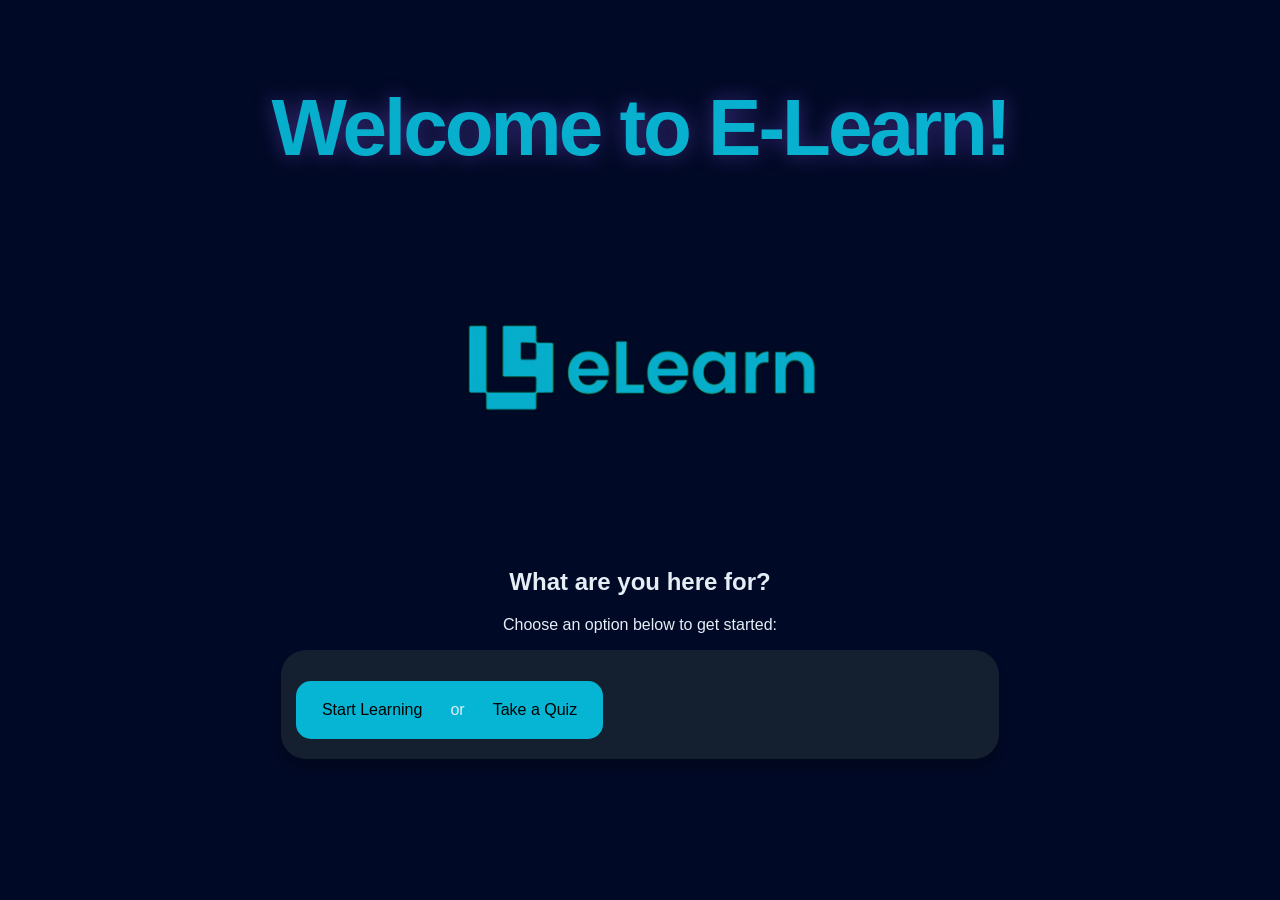
==== index.html @ 95921ab7 "new commit" ====
<!doctype html>
<html lang="en">
  <head>
    <meta charset="UTF-8" />
    <meta name="viewport" content="width=device-width, initial-scale=1.0" />
    <title>E-Learn</title>
    <link rel="stylesheet" href="style.css" />
  </head>
  <body>
    <br />
    <h1>Welcome to E-Learn!</h1>
    <img src="./elearn.png" alt="" />
    <h2>What are you here for?</h2>
    <p>Choose an option below to get started:</p>
  
    <div id="quiz-container2" class="landing-container">
        <div id="quiz-button" class="start-links">
          <a href="./Learn.html">Start Learning</a> or
          <a href="./Quiz.html">Take a Quiz</a>
        </div>
    </div>

  </body>
</html>
---- style.css ----
body {
  font-family: "Segoe UI", Tahoma, Helvetica, Arial, sans-serif;
  margin: 10px;
  padding: 0;
  background-color: #000926;
  color: #e5edf5;
  font-size: 16px;
  text-decoration: none;
  text-align: center;
}

.language-toggle {
  position: absolute;
  top: 20px;
  right: 20px;
  z-index: 1;
  width: fit-content;
  margin: 0;
  padding: 8px 16px;
  border: 0;
  border-radius: 15px;
  background-color: #06b5d3;
  color: #000000;
  cursor: pointer;
  font: inherit;
  transition: background-color 0.3s ease, color 0.3s ease, transform 0.3s ease;
}

.language-toggle:hover {
  background-color: #0f1b2c;
  color: #06b5d3;
  transform: translateY(-3px);
}

a {
  text-decoration: none;
  color: #000000;
}
img {
  max-width: 50%;
}
/* Main Container */
#quiz-container {
  margin: 100px auto 0;
  width: min(600px, calc(100% - 30px));
  padding: 20px;

  background-color: #0f1b2c;
  border-radius: 25px;

  box-shadow: 0 4px 8px rgba(0, 0, 0, 0.2);

  /* كل اتنين جنب بعض */
  display: grid;
  grid-template-columns: repeat(2, minmax(0, 1fr));
  gap: 20px;

  box-sizing: border-box;
}

#quiz-container.question-layout,
#quiz-container.result-layout {
  grid-template-columns: minmax(0, 1fr);
}

#quiz-container.result-layout > .result-card {
  width: 100%;
  grid-column: 1 / -1;
}

/* Subject Container */
#quiz-container2 {
  min-width: 0;
  margin: 0;
  padding: 15px;

  background-color: #142030;
  border-radius: 25px;

  box-shadow: 0 10px 10px rgba(0, 0, 0, 0.2);

  transition: 0.3s ease;
  box-sizing: border-box;
}

#quiz-container2:hover {
  transform: translateY(-3px);
}

/* Quiz */
#quiz {
  width: 100%;
}

.landing-container {
width: 57%;

}

#quiz-container2.landing-container {
  margin: 0 auto;
}

.landing-quiz {
  width: fit-content;
}

.start-links {
  display: flex;
  align-items: center;
  justify-content: center;
  gap: 12px;
  padding: 10px;
  border-radius: 15px;
  background-color: #06b5d3;
  text-align: center;
}

.start-links a {
  display: inline-block;
  padding: 10px 16px;
  border-radius: 15px;
  background-color: transparent;
  color: #000000;
  transition: background-color 0.3s ease, color 0.3s ease;
}

.start-links a:hover {
  background-color: #0f1b2c;
  color: #06b5d3;
}

#quiz h2,
#answers {
  width: 100%;
  box-sizing: border-box;
}

#quiz .final-score,
#quiz .result-content {
  display: block;
  width: 100%;
  box-sizing: border-box;
}

#answers {
  display: grid;
  grid-template-columns: minmax(0, 1fr);
  gap: 10px;
}

/* Subject */
#quiz button {
  width: 100%;
  box-sizing: border-box;

  background-color: #06b5d3;
  color: #000000;

  border: none;
  padding: 12px 10px;
  border-radius: 15px;

  cursor: pointer;
  transition: background-color 0.3s ease;

  font-family: inherit;
  font-size: 18px;
}

#quiz button:hover {
  background-color: #0f1b2c;
  color: #06b5d3;
}

#quiz button.result-content + button.result-content {
  margin-top: 12px;
}

#quiz button.back-to-subjects {
  transition: background-color 0.3s ease, color 0.3s ease, transform 0.3s ease;
}

#quiz button.back-to-subjects:hover {
  transform: translateY(-3px);
}

#quiz-button {
  grid-column: 1 / -1;
  justify-self: left;
  width: fit-content;
  margin-top: 16px;
  margin-bottom: 5px;
  box-sizing: border-box;
}

.go-back-button {
  display: inline-block;
  padding: 8px 16px;
  border-radius: 15px;
  background-color: #06b5d3;
  color: #000000;
  font-size: 16px;
  transition: background-color 0.3s ease, color 0.3s ease, transform 0.3s ease;
}

.go-back-button:hover {
  background-color: #0f1b2c;
  color: #06b5d3;
  transform: translateY(-3px);
}

#quiz-button.result-content + button.result-content {
  margin-top: 12px;
}
a:hover {
  color: #06b5d3;
  transition: 0.3s;
}
/* Footer */
footer {
  width: 100%;
  margin-top: 20px;
  font-size: 14px;
  color: #e5edf5d5;
  text-align: center;
}

footer p {
  width: 100%;
  margin-inline: auto;
  text-align: center;
}

footer a {
  color: #06b5d3;
  text-decoration: none;
}

/* =========================
   Tablets
========================= */

@media (max-width: 700px) {
  #quiz-container {
    margin-top: 60px;
    width: calc(100% - 20px);
    padding: 15px;
    gap: 15px;
  }

  #quiz-container2 {
    padding: 12px;
  }

  #quiz button {
    font-size: 17px;
    padding: 11px 8px;
  }
}

/* =========================
   Small Phones
========================= */

@media (max-width: 480px) {
  body {
    margin: 5px;
  }

  #quiz-container {
    margin-top: 40px;
    width: 100%;
    padding: 10px;
    gap: 10px;

    /* يفضلوا اتنين جنب بعض */
    grid-template-columns: repeat(2, minmax(0, 1fr));

    border-radius: 20px;
  }

  #quiz-container2 {
    padding: 8px;
    border-radius: 16px;
  }

  #quiz button {
    padding: 10px 4px;
    font-size: 15px;
    border-radius: 12px;
  }

  footer {
    font-size: 12px;
  }
}

/* =========================
   Very Small Phones
========================= */

@media (max-width: 320px) {
  #quiz-container {
    grid-template-columns: 1fr;
    padding: 10px;
  }

  #quiz-container2 {
    padding: 10px;
  }

  #quiz button {
    font-size: 16px;
    padding: 11px;
  }
}

h1 {
  font-size: clamp(45px, 7vw, 80px);

  font-weight: 800;

  letter-spacing: -3px;

  margin-bottom: 12px;

  background: linear-gradient(90deg, #06adcb, #09b3d1, #b9bebe, #ffffff);

  background-size: 300% auto;

  -webkit-background-clip: text;
  background-clip: text;

  color: transparent;

  animation: gradientMove 6s linear infinite;

  filter: drop-shadow(0 0 10px #8b5cf666);
}
@keyframes gradientMove {
  0% {
    background-position: 0% center;
  }

  100% {
    background-position: 300% center;
  }
}
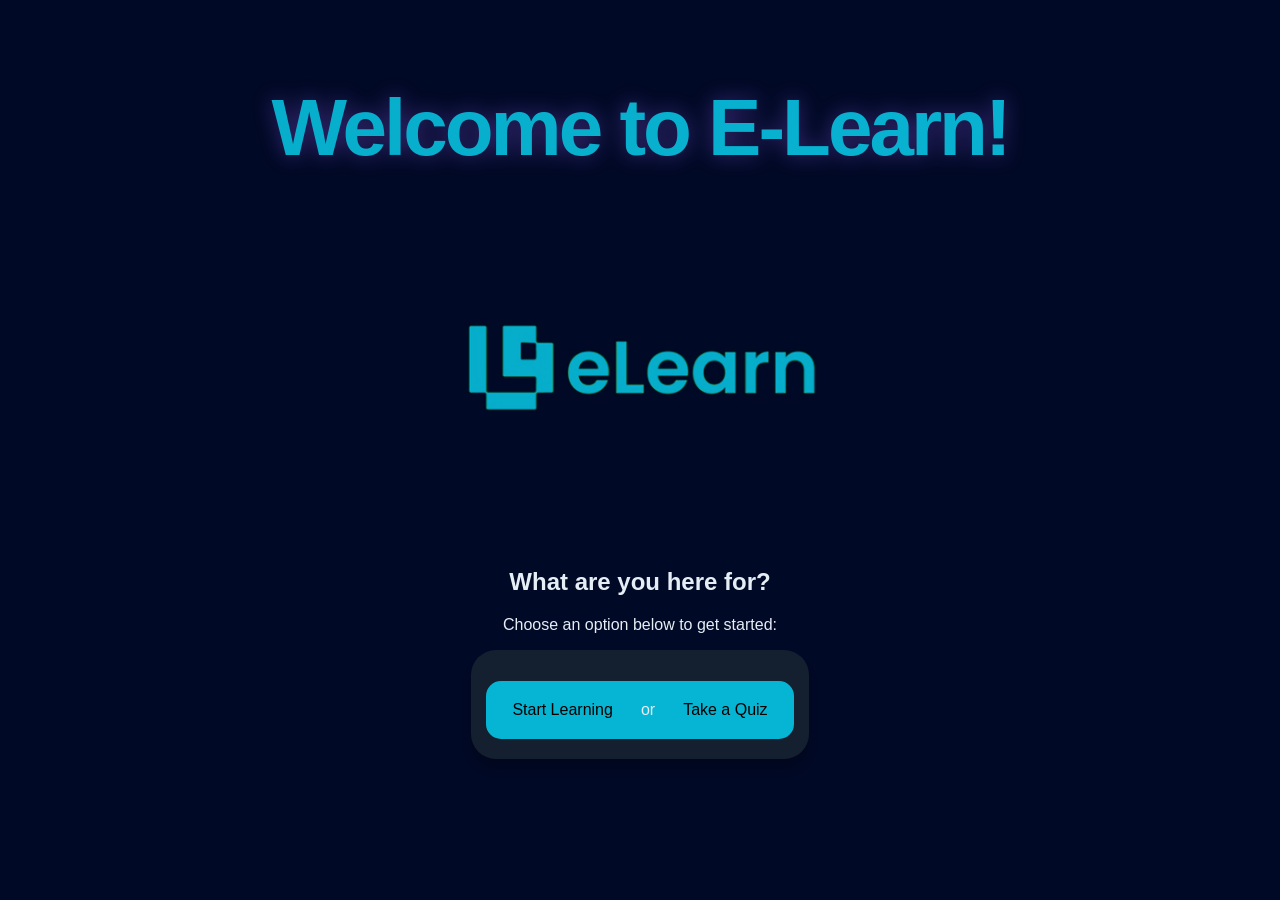
==== commit 93e008dc: "change commit" ====
--- a/index.html
+++ b/index.html
@@ -5,11 +5,12 @@
     <meta name="viewport" content="width=device-width, initial-scale=1.0" />
     <title>E-Learn</title>
     <link rel="stylesheet" href="style.css" />
+    <link rel="icon" type="image/x-icon" href="./web-app-manifest-512x512.png" />
   </head>
   <body>
     <br />
     <h1>Welcome to E-Learn!</h1>
-    <img src="./elearn.png" alt="" />
+    <img src="./elearn.png" alt="Favicon" />
     <h2>What are you here for?</h2>
     <p>Choose an option below to get started:</p>
   
--- a/style.css
+++ b/style.css
@@ -93,7 +93,7 @@
 }
 
 .landing-container {
-width: 57%;
+width: fit-content;
 
 }
 
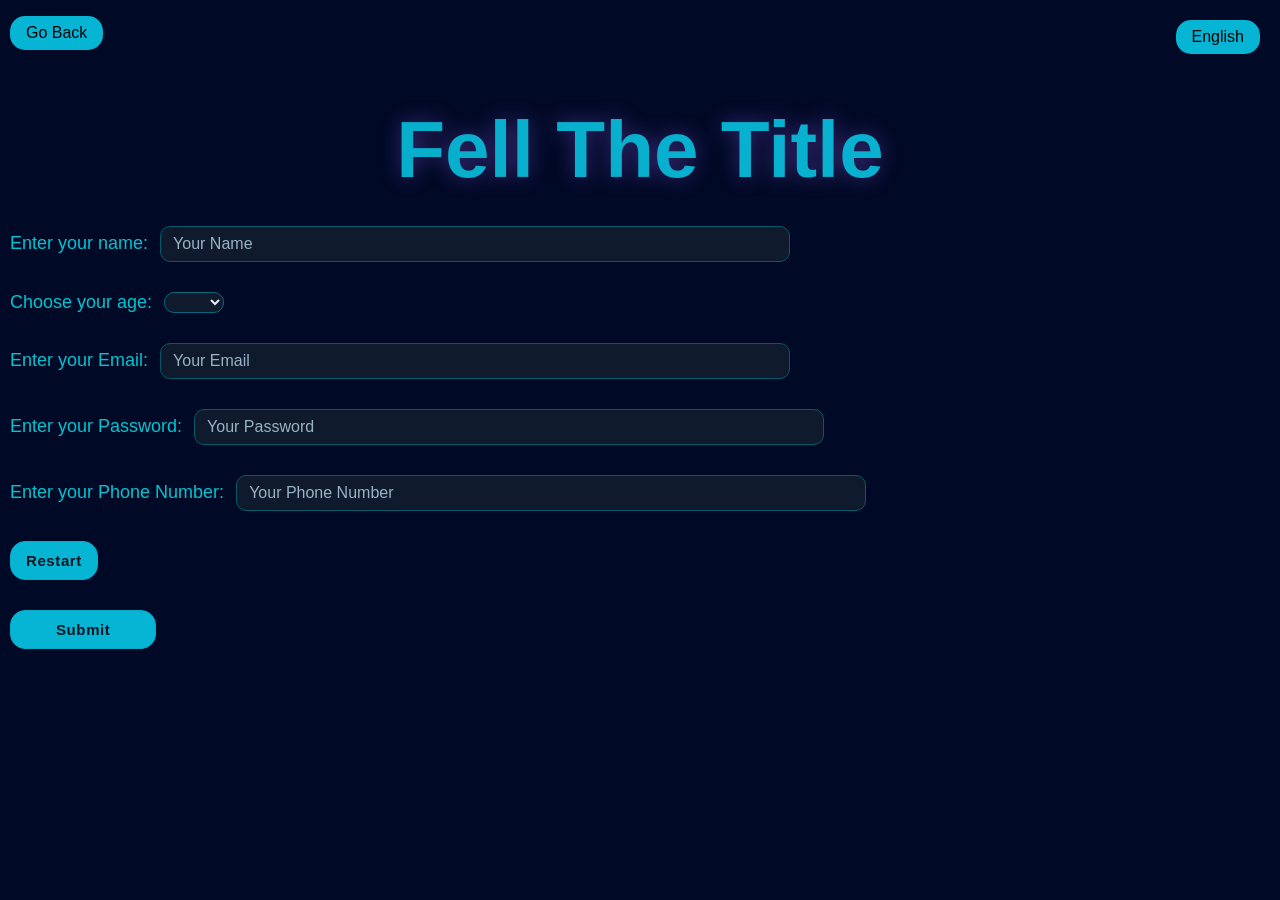
==== commit f2841abd: "change commit" ====
--- a/index.html
+++ b/index.html
@@ -3,23 +3,115 @@
   <head>
     <meta charset="UTF-8" />
     <meta name="viewport" content="width=device-width, initial-scale=1.0" />
-    <title>E-Learn</title>
+    <title>E-Learn Title</title>
     <link rel="stylesheet" href="style.css" />
-    <link rel="icon" type="image/x-icon" href="./web-app-manifest-512x512.png" />
+        <link rel="icon" type="image/x-icon" href="./favicon.png" />
   </head>
   <body>
-    <br />
-    <h1>Welcome to E-Learn!</h1>
-    <img src="./elearn.png" alt="Favicon" />
-    <h2>What are you here for?</h2>
-    <p>Choose an option below to get started:</p>
-  
-    <div id="quiz-container2" class="landing-container">
-        <div id="quiz-button" class="start-links">
-          <a href="./Learn.html">Start Learning</a> or
-          <a href="./Quiz.html">Take a Quiz</a>
-        </div>
+    <div id="quiz-button">
+      <a class="go-back-button" data-i18n="goBack" href="./index.html"
+        >Go Back</a
+      >
     </div>
-
+    <button
+      id="language-toggle"
+      class="language-toggle"
+      type="button"
+      onclick="cycleLanguage()"
+      aria-label="Change language">
+      English
+    </button>
+    <h1 data-i18n="chooseSubject" class="subject-title">Fell The Title</h1>
+    <div id="quiz-container3">
+    <div id="name-selection">
+      <p>Enter your name:</p>
+      <input type="text" id="Name" name="Name" placeholder="Your Name" />
+    </div>
+    <div id="age-selection">
+      <p>Choose your age:</p>
+      <select name="Age" id="Age">
+        <option value="1"></option>
+        <option value="5">5</option>
+        <option value="6">6</option>
+        <option value="7">7</option>
+        <option value="8">8</option>
+        <option value="9">9</option>
+        <option value="10">10</option>
+        <option value="11">11</option>
+        <option value="12">12</option>
+        <option value="13">13</option>
+        <option value="14">14</option>
+        <option value="15">15</option>
+        <option value="16">16</option>
+        <option value="17">17</option>
+        <option value="18">18</option>
+        <option value="19">19</option>
+        <option value="20">20</option>
+        <option value="21">21</option>
+        <option value="22">22</option>
+        <option value="23">23</option>
+        <option value="24">24</option>
+        <option value="25">25</option>
+        <option value="26">26</option>
+        <option value="27">27</option>
+        <option value="28">28</option>
+        <option value="29">29</option>
+        <option value="30">30</option>
+        <option value="31">31</option>
+        <option value="32">32</option>
+        <option value="33">33</option>
+        <option value="34">34</option>
+        <option value="35">35</option>
+        <option value="36">36</option>
+        <option value="37">37</option>
+        <option value="38">38</option>
+        <option value="39">39</option>
+        <option value="40">40</option>
+        <option value="41">41</option>
+        <option value="42">42</option>
+        <option value="43">43</option>
+        <option value="44">44</option>
+        <option value="45">45</option>
+        <option value="46">46</option>
+        <option value="47">47</option>
+        <option value="48">48</option>
+        <option value="49">49</option>
+        <option value="50">50</option>
+        <option value="51">51</option>
+        <option value="52">52</option>
+        <option value="53">53</option>
+        <option value="54">54</option>
+        <option value="55">55</option>
+        <option value="56">56</option>
+        <option value="57">57</option>
+        <option value="58">58</option>
+        <option value="59">59</option>
+        <option value="60">60</option>
+      </select>
+    </div>
+    <div id="email-selection" >
+      <p>Enter your Email:</p>
+      <input type="email" id="Email" name="Email" placeholder="Your Email" />
+    </div>
+    <div id="password-selection" >
+      <p>Enter your Password:</p>
+      <input type="password" id="Password" name="Password" placeholder="Your Password" />
+    </div>
+    <div id="phone-selection" >
+      <p>Enter your Phone Number:</p>
+      <input type="tel" id="Phone" name="Phone" placeholder="Your Phone Number" />
+    </div>
+    <button id="rest-toggle"
+      class="rest-toggle"
+      onclick="restart()">
+      Restart
+    </button>
+     <button id="submit-toggle"
+      class="submit-toggle"
+      onclick="submitAnswers()">
+      Submit 
+    </button>
+    <script src="additional-questions.js"></script>
+    <script src="main.js"></script>
   </body>
 </html>
--- a/style.css
+++ b/style.css
@@ -23,7 +23,10 @@
   color: #000000;
   cursor: pointer;
   font: inherit;
-  transition: background-color 0.3s ease, color 0.3s ease, transform 0.3s ease;
+  transition:
+    background-color 0.3s ease,
+    color 0.3s ease,
+    transform 0.3s ease;
 }
 
 .language-toggle:hover {
@@ -93,8 +96,7 @@
 }
 
 .landing-container {
-width: fit-content;
-
+  width: fit-content;
 }
 
 #quiz-container2.landing-container {
@@ -122,7 +124,9 @@
   border-radius: 15px;
   background-color: transparent;
   color: #000000;
-  transition: background-color 0.3s ease, color 0.3s ease;
+  transition:
+    background-color 0.3s ease,
+    color 0.3s ease;
 }
 
 .start-links a:hover {
@@ -178,7 +182,10 @@
 }
 
 #quiz button.back-to-subjects {
-  transition: background-color 0.3s ease, color 0.3s ease, transform 0.3s ease;
+  transition:
+    background-color 0.3s ease,
+    color 0.3s ease,
+    transform 0.3s ease;
 }
 
 #quiz button.back-to-subjects:hover {
@@ -201,7 +208,10 @@
   background-color: #06b5d3;
   color: #000000;
   font-size: 16px;
-  transition: background-color 0.3s ease, color 0.3s ease, transform 0.3s ease;
+  transition:
+    background-color 0.3s ease,
+    color 0.3s ease,
+    transform 0.3s ease;
 }
 
 .go-back-button:hover {
@@ -315,6 +325,100 @@
     padding: 11px;
   }
 }
+.subject-title {
+  letter-spacing: 0.0em;
+}
+.submit-toggle {
+  padding: 10px 45px;
+  border: 1px solid #06adcb;
+  border-radius: 15px;
+  color: #031722;
+  background-color: #06b5d3;
+  font: inherit;
+  font-size: 15px;
+  font-weight: 650;
+  letter-spacing: 0.04em;
+  transition:
+    transform 0.2s ease,
+    background 0.2s ease,
+    color 0.2s ease;
+}
+.rest-toggle {
+  padding: 10px 15px;
+  border: 1px solid #06adcb;
+  border-radius: 15px;
+  color: #031722;
+  background-color: #06b5d3;
+  font: inherit;
+  font-size: 15px;
+  font-weight: 650;
+  letter-spacing: 0.04em;
+  transition:
+    transform 0.2s ease,
+    background 0.2s ease,
+    color 0.2s ease;
+}
+.submit-toggle:hover,
+.rest-toggle:hover {
+  transform: translateY(-2px);
+  background: #0f1b2c;
+  color: #06b5d3;
+}
+.submit-toggle,
+.rest-toggle:active {
+  transform: translateY(0);
+}
+.submit-toggle,
+.rest-toggle,
+#phone-selection,
+#password-selection,
+#email-selection,
+#name-selection,
+#age-selection {
+  display: flex;
+  align-items: center;
+  gap: 12px;
+  text-align: left;
+  margin: 10px 0 20px;
+  margin-top: 30px;
+}
+#phone-selection p,
+#password-selection p,
+#email-selection p,
+#name-selection p,
+#age-selection p {
+  margin: 0;
+  color: #00f7ffc9;
+  font-size: 18px;
+}
+
+#age-selection select {
+  padding: 0px 10px;
+  border-radius: 10px;
+  border: 1px solid #046a7b;
+  background-color: #0f1b2c;
+  color: #e5edf5;
+  font: inherit;
+}
+#phone-selection input,
+#email-selection input,
+#name-selection input,
+#password-selection input {
+  width: 50%;
+  padding: 8px 12px;
+  border-radius: 10px;
+  border: 1px solid #035b6a;
+  background-color: #0f1b2c;
+  color: #e5edf5;
+  font: inherit;
+  box-sizing: border-box;
+}
+#phone-selection input::placeholder,
+#password-selection input::placeholder,
+#email-selection input::placeholder,
+#name-selection input::placeholder {
+  color: #9bb1c5;
+}
 
 h1 {
   font-size: clamp(45px, 7vw, 80px);
